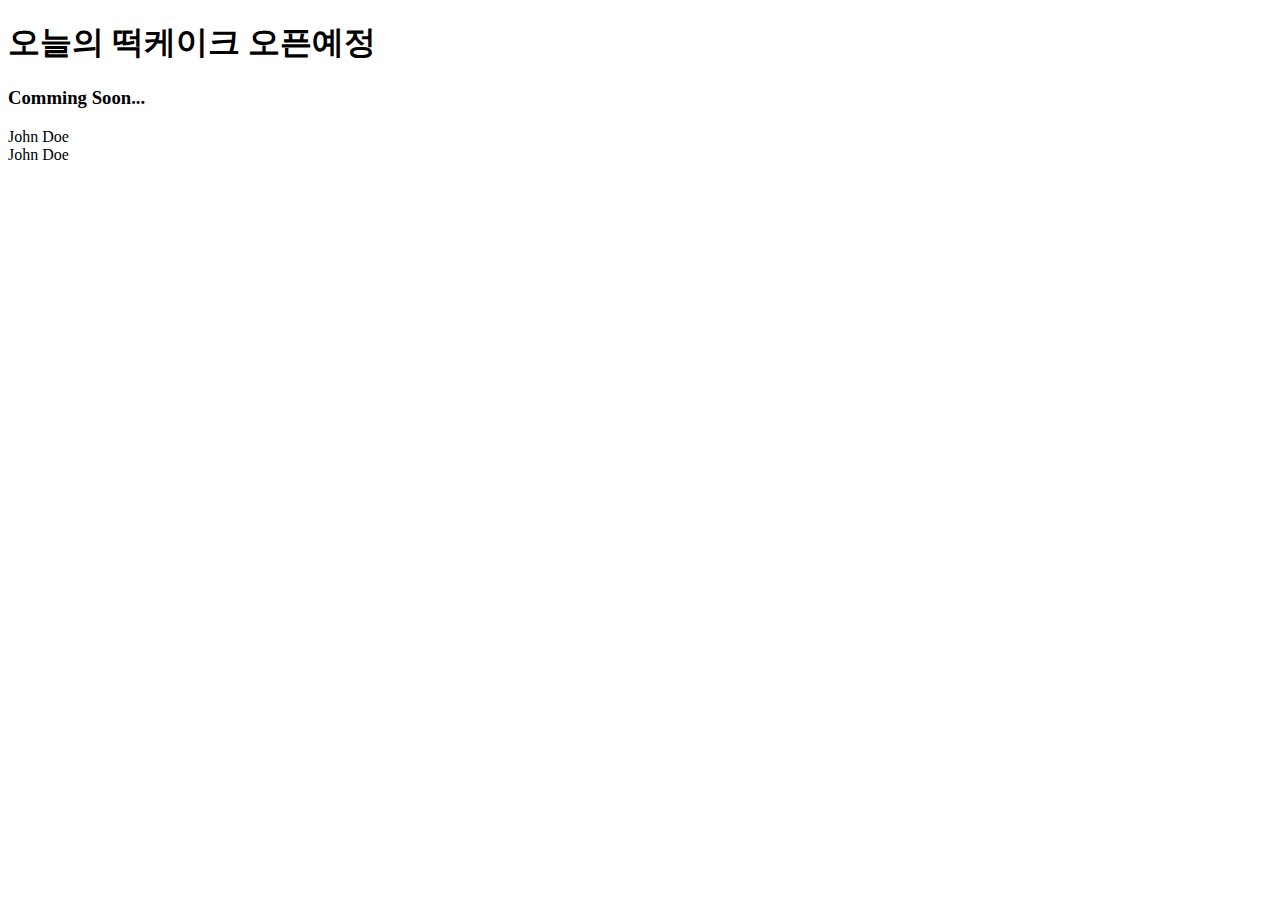
==== src/main/resources/templates/index.html @ c788aa43 "Initial commit" ====
<!DOCTYPE HTML PUBLIC "-//W3C//DTD HTML 4.01 Transitional//EN"
        "http://www.w3.org/TR/html4/loose.dtd">

<html xmlns:th="http://www.thymeleaf.org">
<script> let user_id = [[${session.user_id}]] </script>

<body>
<div class="container">
    <div th:replace="fragments/bodyHeader :: bodyHeader" />
    <h1>오늘의 떡케이크 오픈예정</h1>
    <h3>Comming Soon...</h3>
    <div th:text="${session.user_nm}">John Doe</div>
    <div th:text="${session.user_email}">John Doe</div>
</div>
</body>
</html>
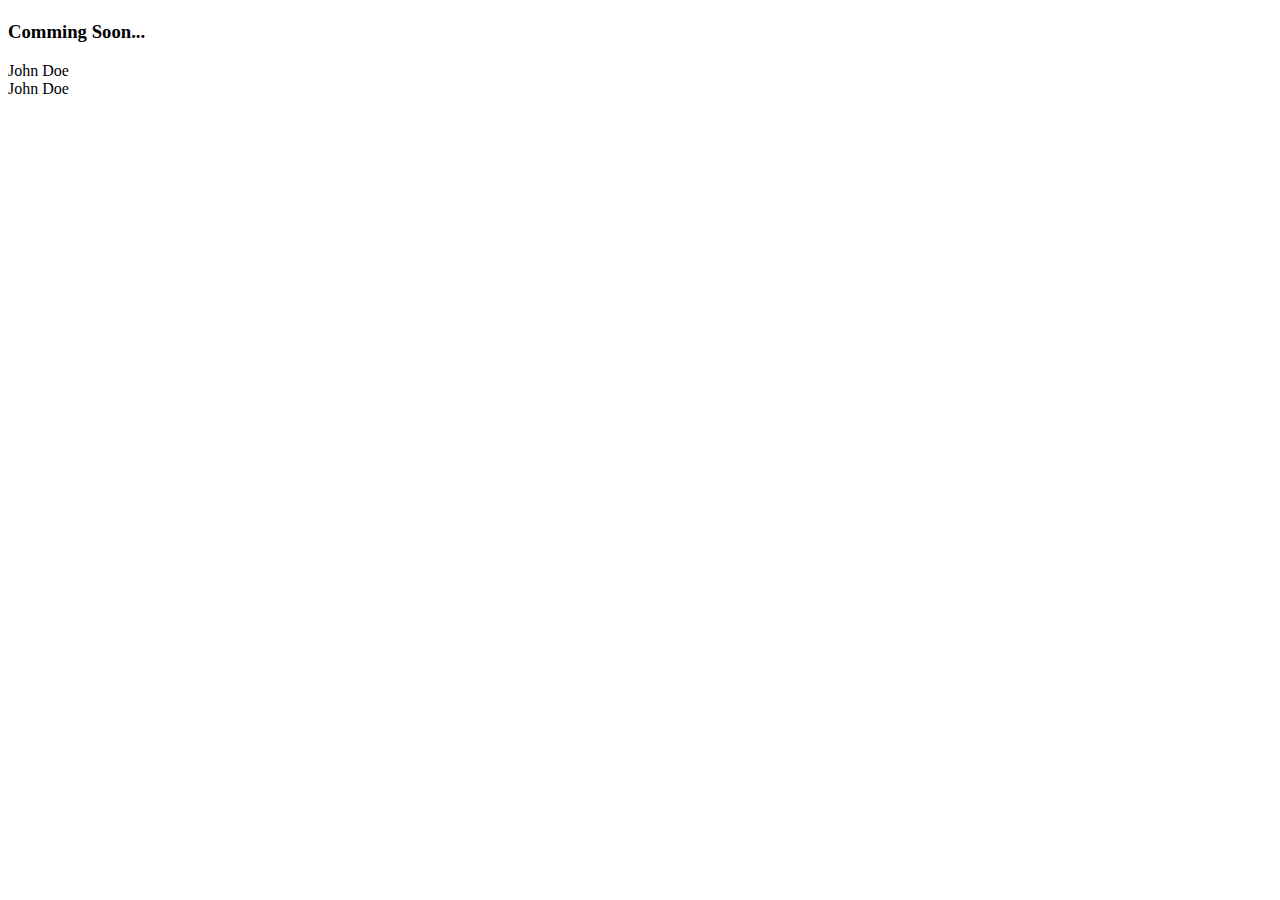
==== commit 0ff2035b: "first" ====
--- a/src/main/resources/templates/index.html
+++ b/src/main/resources/templates/index.html
@@ -7,7 +7,7 @@
 <body>
 <div class="container">
     <div th:replace="fragments/bodyHeader :: bodyHeader" />
-    <h1>오늘의 떡케이크 오픈예정</h1>
+    <h1></h1>
     <h3>Comming Soon...</h3>
     <div th:text="${session.user_nm}">John Doe</div>
     <div th:text="${session.user_email}">John Doe</div>
